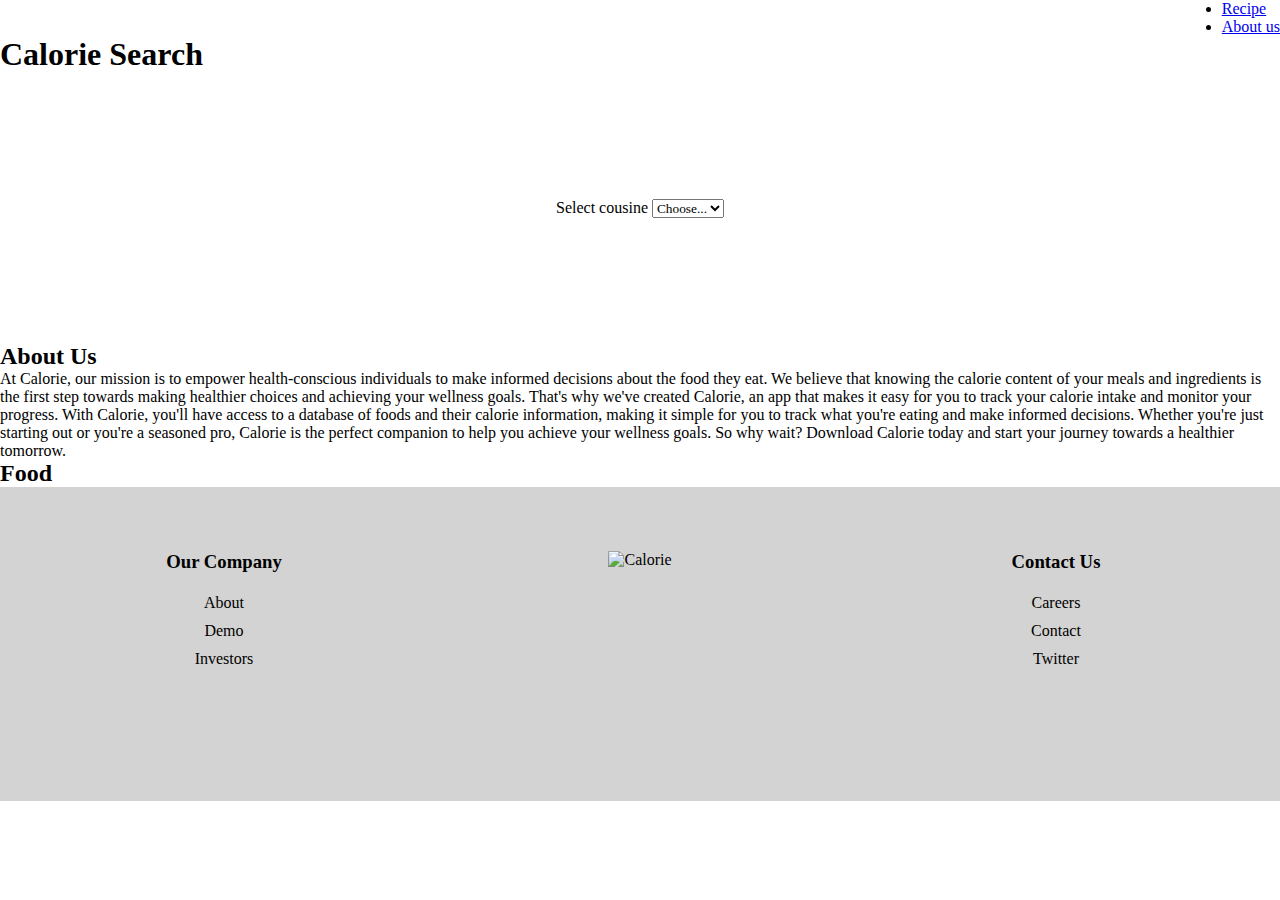
==== index.html @ 46b1c8e7 "added footer section" ====
<!DOCTYPE html>
<html lang="en">

<head>
  <meta charset="UTF-8" />
  <meta http-equiv="X-UA-Compatible" content="IE=edge" />
  <meta name="viewport" content="width=device-width, initial-scale=1.0" />
  <title>Calorie App</title>
  <link rel="stylesheet" href="https://cdn.jsdelivr.net/npm/bootstrap@4.6.2/dist/css/bootstrap.min.css"
    integrity="sha384-xOolHFLEh07PJGoPkLv1IbcEPTNtaed2xpHsD9ESMhqIYd0nLMwNLD69Npy4HI+N" crossorigin="anonymous" />
  <link rel="stylesheet" href="./assets/style.css" />
</head>

<body>
  <nav>
    <img src="./img/logo calorie2.png" alt="" />
    <ul class="nav justify-content-end">
      <li class="nav-item">
        <a class="nav-link" href="#">Recipe</a>
      </li>
      <li class="nav-item">
        <a class="nav-link" href="#">About us</a>
      </li>
    </ul>
  </nav>
  <section>
    <h1 class="d-none">Calorie Search</h1>
    <div class="jumbotron jumbotron-fluid">
      <div class="container">
        <div class="input-group mb-3">
          <label class="input-group-text" for="inputGroupSelect01">Select cousine</label>
          <select class="form-select" id="select-cousine">
            <option selected>Choose...</option>
          </select>
        </div>
      </div>
    </div>
  </section>
  <div class="row min-vh-30">
    <div class="col-12 col-sm-12 col-md-6 col-lg-4 col-xl-4">
      <div>
      </div>
    </div>
  </div>
  <main>
    <!-- About Us Section -->
    <section id="about-section">
      <div class="container">
        <div class="row">
          <div class="col-md-8 mx-auto text center">
            <h2>About Us</h2>
            <p>
              At Calorie, our mission is to empower health-conscious individuals to make informed decisions about the
              food they eat. We believe that knowing the calorie content of your meals and ingredients is the first step
              towards making healthier choices and achieving your wellness goals. That's why we've created Calorie,
              an
              app that makes it easy for you to track your calorie intake and monitor your progress.
              With Calorie, you'll have access to a database of foods and their calorie information, making it simple
              for you to track what you're eating and make informed decisions.
              Whether you're just starting out or you're a seasoned pro, Calorie is the perfect companion to help you
              achieve your wellness goals. So why wait? Download Calorie today and start your journey towards a
              healthier tomorrow.
            </p>
          </div>
        </div>
      </div>
    </section>
    <!-- About Us Section Ends -->

    <h2>Food</h2>
    <!-- here will be the country food name -->

    <!-- here it is the dishes, we will do it danamically -->
    <div class="dishes-display row">
    </div>

    <section class="map">
      <!-- we will add the map here -->
    </section>
  </main>

  <!-- Footer Section -->
  <footer>

    <div class="container">
      <div class="footer-main">
        <div class="footer-column">
          <h3 class="footer-heading">Our Company</h3>
          <a href="#" class="footer-link">About</a>
          <a href="#" class="footer-link">Demo</a>
          <a href="#" class="footer-link">Investors</a>
        </div>

        <div class="footer-column">
          <img src="./img/logo calorie2.png" alt="Calorie" class="logo-two" />
        </div>

        <div class="footer-column">
          <h3 class="footer-heading">Contact Us</h3>
          <a href="#" class="footer-link">Careers</a>
          <a href="#" class="footer-link">Contact</a>
          <a href="#" class="footer-link">Twitter</a>
        </div>
      </div>
    </div>

  </footer>

  <!-- Moment.js -->
  <script src="https://cdnjs.cloudflare.com/ajax/libs/moment.js/2.29.4/moment.min.js"></script>
  <!-- Bootstrap JavaScript -->
  <script src="https://cdn.jsdelivr.net/npm/jquery@3.5.1/dist/jquery.slim.min.js"
    integrity="sha384-DfXdz2htPH0lsSSs5nCTpuj/zy4C+OGpamoFVy38MVBnE+IbbVYUew+OrCXaRkfj"
    crossorigin="anonymous"></script>
  <script src="https://cdn.jsdelivr.net/npm/bootstrap@4.6.2/dist/js/bootstrap.bundle.min.js"
    integrity="sha384-Fy6S3B9q64WdZWQUiU+q4/2Lc9npb8tCaSX9FK7E8HnRr0Jz8D6OP9dO5Vg3Q9ct"
    crossorigin="anonymous"></script>
  <!-- jQuery -->
  <script src="https://cdnjs.cloudflare.com/ajax/libs/jquery/3.2.1/jquery.min.js"></script>
  <!-- My javaScript file -->
  <script src="./assets/api.js"></script>
  <script src="./assets/script.js"></script>
</body>

</html>
---- assets/style.css ----
* {
  box-sizing: border-box;
  padding: 0;
  margin: 0;
  font-family: "Times New Roman", Times, serif;
}

.jumbotron {
  background-image: url("../img/banner.jpg");
  background-size: cover;
  background-repeat: no-repeat;
  height: 30vh;
  display: flex;
  align-items: center;
  justify-content: center;
}

nav {
  display: flex;
  justify-content: space-between;
}

.section-heading{
  text-align: left;
}

  /* Footer Section*/

footer {
  /* background-color: rgb(39, 140, 197, 0, 3);
  height: 100%; */
  background-color: lightgray;
  width: 100%;
  text-align: center;
  padding: 4rem 1rem;
}

footer a{
  color:black;
  text-decoration: none;
  transition: color 0.1s;
}

footer a:hover {
  color:blue;
}

.container {
  max-width: 1200px
  margin 0 auto;
}

.footer-main{
  display: flex;
  margin-bottom: 4rem;
}

/*added so they all extend to the same size*/
.footer-column{
  flex-basis: 200px;
  flex-grow: 1;
  text-align: center;
}

.footer-heading{
  margin-bottom: 1rem;
}

.footer-link{
  display: block;
  width: max-content;
  padding: 5px 10px;
  margin: 0 auto;
}
@media only screen and (max-width: 760px){ 

}
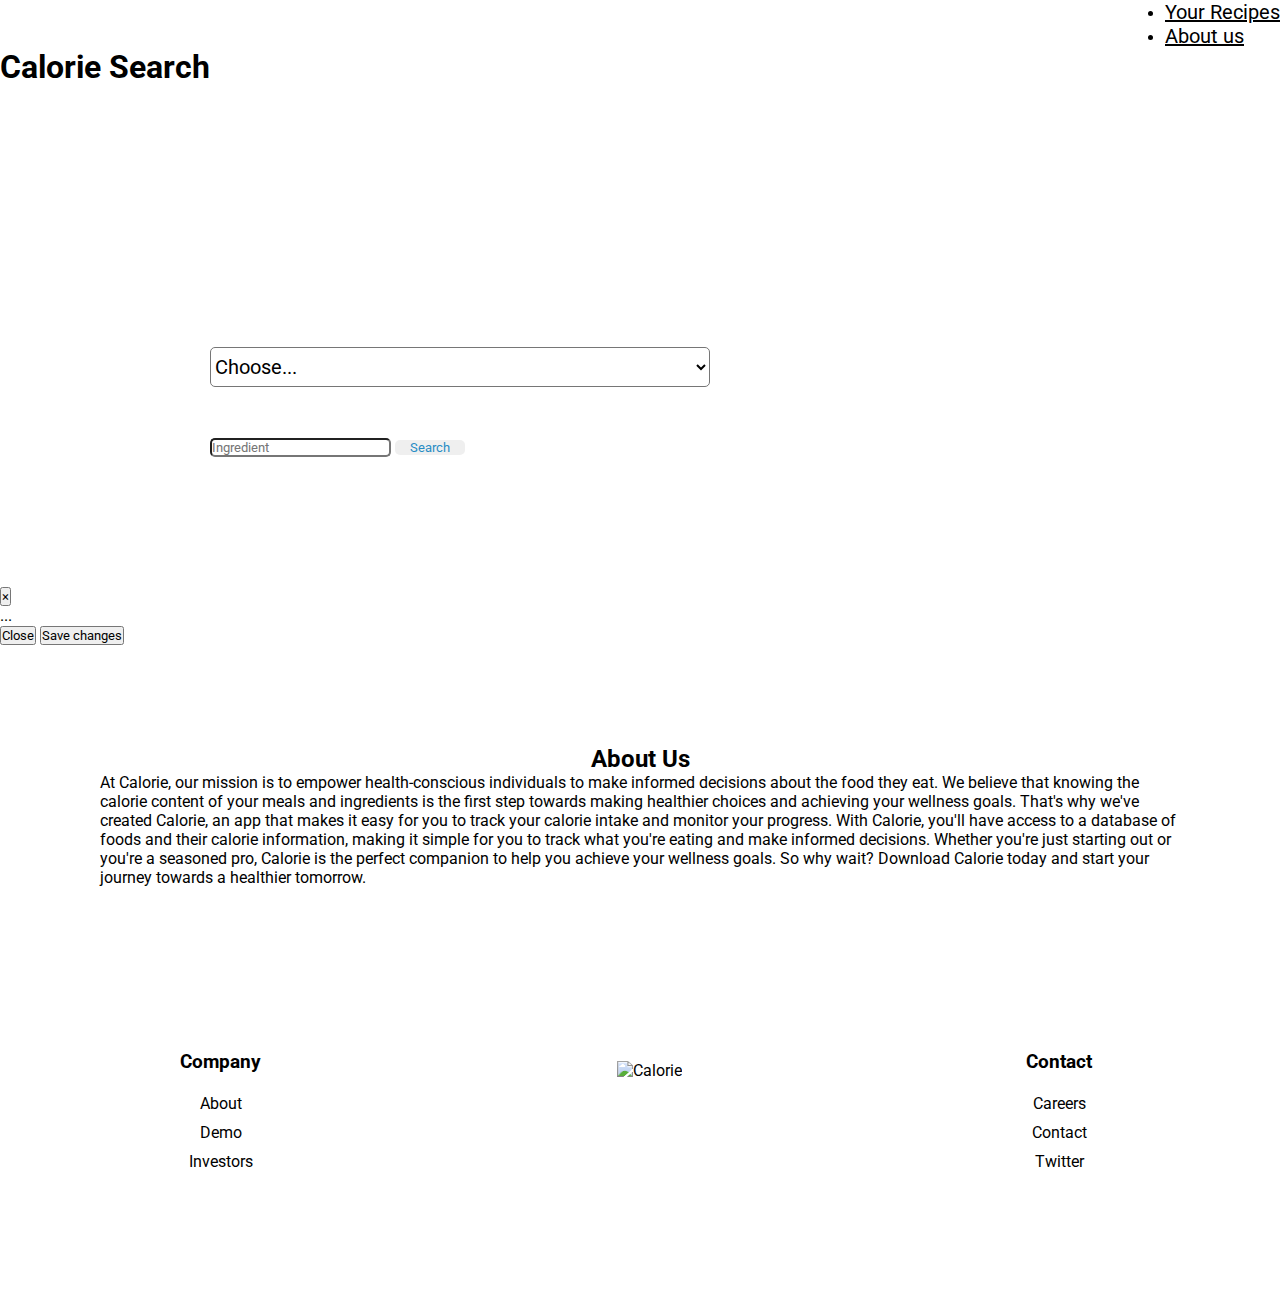
==== commit d43d0a3d: "update" ====
--- a/index.html
+++ b/index.html
@@ -6,6 +6,9 @@
   <meta http-equiv="X-UA-Compatible" content="IE=edge" />
   <meta name="viewport" content="width=device-width, initial-scale=1.0" />
   <title>Calorie App</title>
+  <link rel="preconnect" href="https://fonts.googleapis.com">
+  <link rel="preconnect" href="https://fonts.gstatic.com" crossorigin>
+  <link href="https://fonts.googleapis.com/css2?family=Roboto:wght@100;400&display=swap" rel="stylesheet">
   <link rel="stylesheet" href="https://cdn.jsdelivr.net/npm/bootstrap@4.6.2/dist/css/bootstrap.min.css"
     integrity="sha384-xOolHFLEh07PJGoPkLv1IbcEPTNtaed2xpHsD9ESMhqIYd0nLMwNLD69Npy4HI+N" crossorigin="anonymous" />
   <link rel="stylesheet" href="./assets/style.css" />
@@ -13,97 +16,136 @@
 
 <body>
   <nav>
-    <img src="./img/logo calorie2.png" alt="" />
+    <img class="logo" src="./img/logo calorie2.png" alt="" class="logo-nav" />
     <ul class="nav justify-content-end">
       <li class="nav-item">
-        <a class="nav-link" href="#">Recipe</a>
+        <a class="nav-link" href="#">Your Recipes</a>
       </li>
       <li class="nav-item">
-        <a class="nav-link" href="#">About us</a>
+        <a class="nav-link" href="#about-section">About us</a>
       </li>
     </ul>
   </nav>
+
   <section>
     <h1 class="d-none">Calorie Search</h1>
     <div class="jumbotron jumbotron-fluid">
       <div class="container">
-        <div class="input-group mb-3">
-          <label class="input-group-text" for="inputGroupSelect01">Select cousine</label>
-          <select class="form-select" id="select-cousine">
-            <option selected>Choose...</option>
-          </select>
+        <h2 class="discover">
+          Discover your path to nutritious, delicious food.
+        </h2>
+        <div class="card-class-jumb container">
+          <div class="row mx-auto">
+            <div
+              class="card-one d-flex align-items-center card bg-transparent border-0 col-12 col-sm-12 col-md-12 col-lg-6 col-xl-6">
+              <div class="input-group justify-content-center">
+                <label class="input-group-text" for="inputGroupSelect01">Select Cuisine</label>
+                <select class="form-select" id="select-cuisine">
+                  <option selected>Choose...</option>
+                </select>
+              </div>
+            </div>
+            <div
+              class="card-2 d-flex align-items-center card bg-transparent border-0 col-12 col-sm-12 col-md-12 col-lg-6 col-xl-6">
+              <h2 class="choose-ingredientes">Check the Ingredients</h2>
+              <div class="input-group">
+                <input id="search-input" type="text" class="form-control" placeholder="Ingredient" aria-label="Username"
+                  aria-describedby="basic-addon1" />
+                <button type="submit" id="search-btn">Search</button>
+              </div>
+            </div>
+          </div>
         </div>
       </div>
     </div>
   </section>
   <div class="row min-vh-30">
-    <div class="col-12 col-sm-12 col-md-6 col-lg-4 col-xl-4">
-      <div>
-      </div>
-    </div>
+    <div class="col-12 col-sm-12 col-md-6 col-lg-4 col-xl-4"></div>
   </div>
   <main>
-    <!-- About Us Section -->
-    <section id="about-section">
-      <div class="container">
-        <div class="row">
-          <div class="col-md-8 mx-auto text center">
-            <h2>About Us</h2>
-            <p>
-              At Calorie, our mission is to empower health-conscious individuals to make informed decisions about the
-              food they eat. We believe that knowing the calorie content of your meals and ingredients is the first step
-              towards making healthier choices and achieving your wellness goals. That's why we've created Calorie,
-              an
-              app that makes it easy for you to track your calorie intake and monitor your progress.
-              With Calorie, you'll have access to a database of foods and their calorie information, making it simple
-              for you to track what you're eating and make informed decisions.
-              Whether you're just starting out or you're a seasoned pro, Calorie is the perfect companion to help you
-              achieve your wellness goals. So why wait? Download Calorie today and start your journey towards a
-              healthier tomorrow.
-            </p>
+    <section>
+      <!-- <h2>Recipe:</h2> -->
+
+      <!-- here it is the dishes, we will do it dynamically -->
+      <div class="dishes-display row"></div>
+      <!-- Vertically centered scrollable modal -->
+      <div class="modal fade" id="exampleModalCenter" tabindex="-1" role="dialog"
+        aria-labelledby="exampleModalCenterTitle" aria-hidden="true">
+        <div class="modal-dialog modal-dialog-centered" role="document">
+          <div class="modal-content">
+            <div class="modal-header">
+              <h5 class="modal-title" id="exampleModalLongTitle"></h5>
+              <button type="button" class="close" data-dismiss="modal" aria-label="Close">
+                <span aria-hidden="true">&times;</span>
+              </button>
+            </div>
+            <div class="modal-body">...</div>
+            <div class="modal-footer">
+              <button type="button" class="btn btn-secondary" data-dismiss="modal">
+                Close
+              </button>
+              <button type="button" class="btn btn-primary">
+                Save changes
+              </button>
+            </div>
           </div>
         </div>
       </div>
-    </section>
-    <!-- About Us Section Ends -->
 
-    <h2>Food</h2>
-    <!-- here will be the country food name -->
-
-    <!-- here it is the dishes, we will do it danamically -->
-    <div class="dishes-display row">
-    </div>
-
-    <section class="map">
-      <!-- we will add the map here -->
+      <!-- About Us Section -->
+      <section id="about-section">
+        <div class="container">
+          <div class="row">
+            <div class="col-md-12 mx-auto text center">
+              <div class="about-us">
+                <h2>About Us</h2>
+                <p>
+                  At Calorie, our mission is to empower health-conscious
+                  individuals to make informed decisions about the food they
+                  eat. We believe that knowing the calorie content of your meals
+                  and ingredients is the first step towards making healthier
+                  choices and achieving your wellness goals. That's why we've
+                  created Calorie, an app that makes it easy for you to track
+                  your calorie intake and monitor your progress. With Calorie,
+                  you'll have access to a database of foods and their calorie
+                  information, making it simple for you to track what you're
+                  eating and make informed decisions. Whether you're just
+                  starting out or you're a seasoned pro, Calorie is the perfect
+                  companion to help you achieve your wellness goals. So why
+                  wait? Download Calorie today and start your journey towards a
+                  healthier tomorrow.
+                </p>
+              </div>
+            </div>
+          </div>
+        </div>
+      </section>
+      <!-- About Us Section Ends -->
     </section>
   </main>
 
-  <!-- Footer Section -->
   <footer>
-
     <div class="container">
       <div class="footer-main">
         <div class="footer-column">
-          <h3 class="footer-heading">Our Company</h3>
+          <h3 class="footer-heading">Company</h3>
           <a href="#" class="footer-link">About</a>
           <a href="#" class="footer-link">Demo</a>
           <a href="#" class="footer-link">Investors</a>
         </div>
 
-        <div class="footer-column">
+        <div class="footer-column logo">
           <img src="./img/logo calorie2.png" alt="Calorie" class="logo-two" />
         </div>
 
         <div class="footer-column">
-          <h3 class="footer-heading">Contact Us</h3>
+          <h3 class="footer-heading">Contact</h3>
           <a href="#" class="footer-link">Careers</a>
           <a href="#" class="footer-link">Contact</a>
           <a href="#" class="footer-link">Twitter</a>
         </div>
       </div>
     </div>
-
   </footer>
 
   <!-- Moment.js -->
@@ -118,6 +160,7 @@
   <!-- jQuery -->
   <script src="https://cdnjs.cloudflare.com/ajax/libs/jquery/3.2.1/jquery.min.js"></script>
   <!-- My javaScript file -->
+  <!--<script src="./assets/mock.js"></script>-->
   <script src="./assets/api.js"></script>
   <script src="./assets/script.js"></script>
 </body>
--- a/assets/style.css
+++ b/assets/style.css
@@ -1,77 +1,190 @@
+/*style body*/
+
 * {
   box-sizing: border-box;
   padding: 0;
   margin: 0;
-  font-family: "Times New Roman", Times, serif;
+  font-family: 'Roboto', sans-serif;;
 }
+/*added style in navigation bar*/
+.logo-nav {
+  width: 100px;
+  height: 30px;
+  margin-left: 20px;
+  margin-top: 10px;
+}
+
+/*change color of the text in navigation bar*/
+.nav-link {
+  color: black;
+  font-size: 20px;
+}
+/*added flex right to the navigation bar*/
+nav {
+  display: flex;
+  justify-content: space-between;
+}
+
+/*style jumbotron*/
 
 .jumbotron {
   background-image: url("../img/banner.jpg");
   background-size: cover;
   background-repeat: no-repeat;
-  height: 30vh;
+  height: 500px;
   display: flex;
   align-items: center;
   justify-content: center;
 }
 
-nav {
-  display: flex;
-  justify-content: space-between;
+/*style text h2 in jumbotron*/
+.discover {
+  color: white;
+  text-align: center;
+  font-weight: bold;
+  font-size: 40px;
+  padding-bottom: 50px;
 }
 
-.section-heading{
-  text-align: left;
+.input-group-text {
+  background-color: transparent;
+  border: none;
+  color: white;
+  font-size: 30px;
+  font-weight: bold;
 }
 
-  /* Footer Section*/
+#select-cuisine {
+  width: 500px;
+  height: 40px;
+  background-color: rgb(255, 255, 255, 0.8);
+  border-radius: 5px;
+  font-size: 20px;
+}
+
+.choose-ingredientes {
+  color: white;
+  text-align: center;
+  font-weight: bold;
+  font-size: 30px;
+  padding-bottom: 15px;
+}
+
+.input-group {
+  width: 400px;
+  /* height: 40px; */
+}
+
+/*give margin left to the cards so that they will be center*/
+
+#search-input {
+  background-color: rgb(255, 255, 255, 0.8);
+  border-radius: 5px;
+}
+#search-btn {
+  color: rgb(39, 140, 197);
+  width: 70px;
+  border-radius: 5px;
+  border: rgb(39, 140, 197);
+}
+.dishes-display {
+  padding-left: 100px;
+}
+
+/*image on ingredients cards to fit*/
+#img-size {
+  width: 150px;
+  height: 200px;
+  object-fit: contain;
+}
+
+h2 {
+  text-align: center;
+}
+
+.about-us{
+  padding: 100px;
+}
+
+/*footer {
+  /* background-color: rgb(39, 140, 197, 0, 3);
+  height: 100%; */
+/*width: 100%;
+/*} */
+
+/* Footer Section*/
 
 footer {
   /* background-color: rgb(39, 140, 197, 0, 3);
   height: 100%; */
-  background-color: lightgray;
+  background-color: white;
   width: 100%;
   text-align: center;
   padding: 4rem 1rem;
 }
 
-footer a{
-  color:black;
+footer a {
+  color: black;
   text-decoration: none;
   transition: color 0.1s;
 }
 
 footer a:hover {
-  color:blue;
+  color: blue;
 }
 
 .container {
-  max-width: 1200px
-  margin 0 auto;
+  max-width: 1200px margin 0 auto;
 }
 
-.footer-main{
+.footer-main {
   display: flex;
   margin-bottom: 4rem;
 }
 
 /*added so they all extend to the same size*/
-.footer-column{
+.footer-column {
   flex-basis: 200px;
   flex-grow: 1;
   text-align: center;
 }
 
-.footer-heading{
+.logo {
+  padding: 10px;
+  margin-left: 20px;
+}
+
+.footer-heading {
   margin-bottom: 1rem;
 }
 
-.footer-link{
+.footer-link {
   display: block;
   width: max-content;
   padding: 5px 10px;
   margin: 0 auto;
 }
-@media only screen and (max-width: 760px){ 
+@media screen and (max-width: 760px) {
+  
+}
 
-}+/* Modal */
+#myModal {
+  background-color: #fff;
+  border: 1px solid #999;
+  border-radius: 10px;
+  box-shadow: 0 0 20px #333;
+  height: 500px;
+  padding: 20px;
+  width: 600px;
+  position: absolute;
+  top: 50%;
+  transform: translateY(-50%);
+  left: 50%;
+  transform: translateX(-50%);
+  z-index: 999;
+}
+
+.close {
+  z-index: 20;
+}
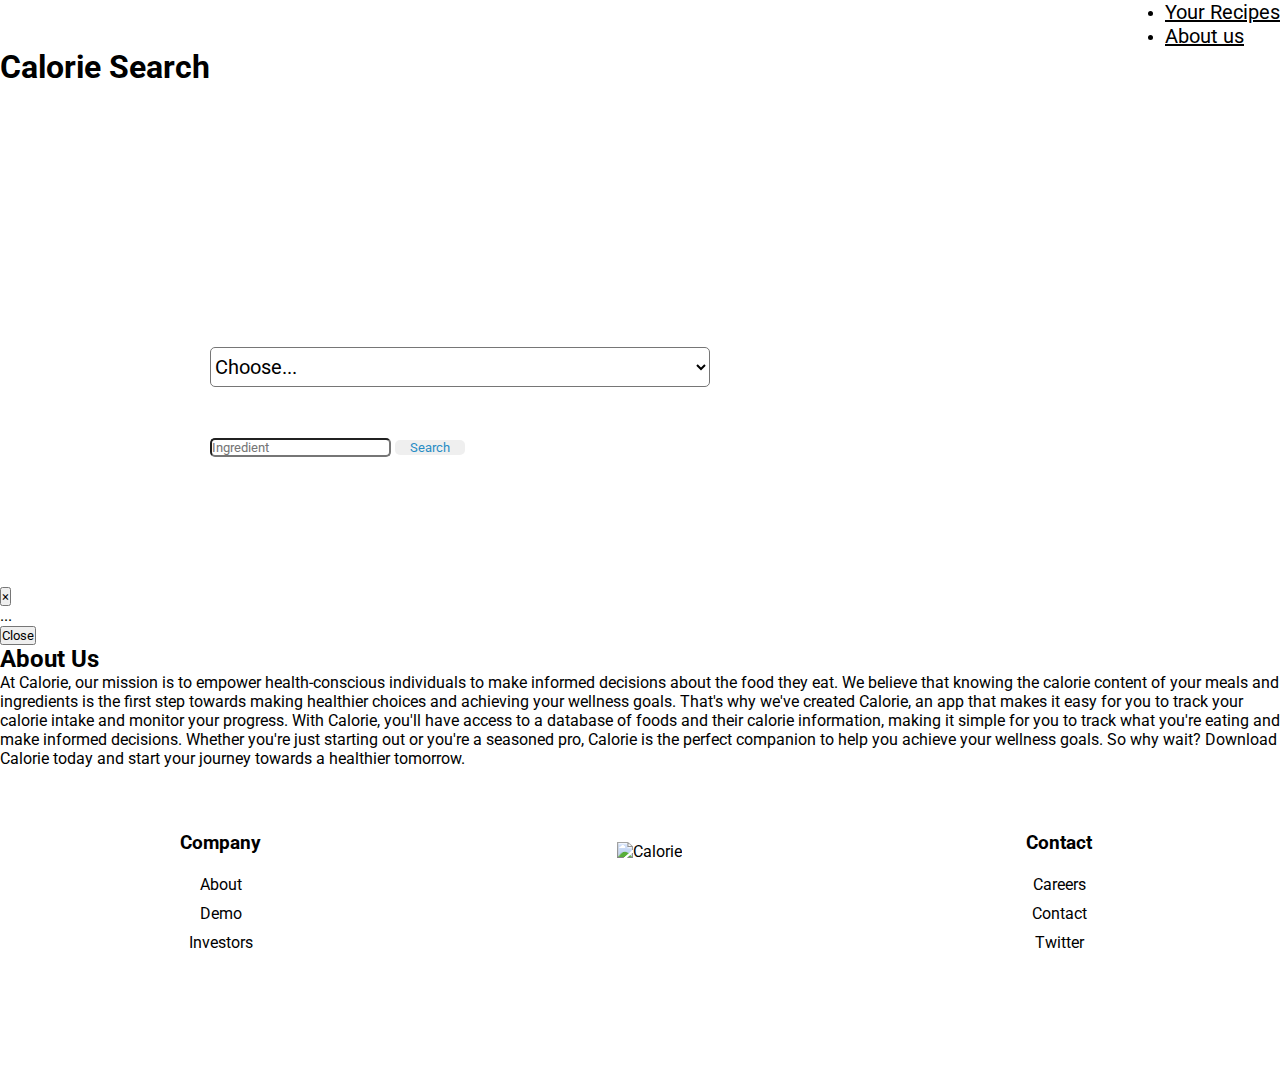
==== commit 95686225: "update" ====
--- a/index.html
+++ b/index.html
@@ -66,27 +66,43 @@
     <section>
       <!-- <h2>Recipe:</h2> -->
 
-      <!-- here it is the dishes, we will do it dynamically -->
-      <div class="dishes-display row"></div>
-      <!-- Vertically centered scrollable modal -->
-      <div class="modal fade" id="exampleModalCenter" tabindex="-1" role="dialog"
-        aria-labelledby="exampleModalCenterTitle" aria-hidden="true">
-        <div class="modal-dialog modal-dialog-centered" role="document">
-          <div class="modal-content">
-            <div class="modal-header">
-              <h5 class="modal-title" id="exampleModalLongTitle"></h5>
-              <button type="button" class="close" data-dismiss="modal" aria-label="Close">
-                <span aria-hidden="true">&times;</span>
-              </button>
-            </div>
-            <div class="modal-body">...</div>
-            <div class="modal-footer">
-              <button type="button" class="btn btn-secondary" data-dismiss="modal">
-                Close
-              </button>
-              <button type="button" class="btn btn-primary">
-                Save changes
-              </button>
+        <!-- here it is the dishes, we will do it dynamically -->
+        <div class="dishes-display row"></div>
+        <!-- Vertically centered scrollable modal -->
+        <div
+          class="modal fade"
+          id="exampleModalCenter"
+          tabindex="-1"
+          role="dialog"
+          aria-labelledby="exampleModalCenterTitle"
+          aria-hidden="true"
+        >
+          <div class="modal-dialog modal-dialog-centered" role="document">
+            <div class="modal-content">
+              <div class="modal-header">
+                <h5 class="modal-title" id="exampleModalLongTitle"></h5>
+                <button
+                  type="button"
+                  class="close"
+                  data-dismiss="modal"
+                  aria-label="Close"
+                >
+                  <span aria-hidden="true">&times;</span>
+                </button>
+              </div>
+              <div class="modal-body">...</div>
+              <div class="modal-footer">
+                <button
+                  type="button"
+                  class="btn btn-secondary"
+                  data-dismiss="modal"
+                >
+                  Close
+                </button>
+                <!-- <button type="button" class="btn btn-primary">
+                  Save changes
+                </button> -->
+              </div>
             </div>
           </div>
         </div>
@@ -148,21 +164,24 @@
     </div>
   </footer>
 
-  <!-- Moment.js -->
-  <script src="https://cdnjs.cloudflare.com/ajax/libs/moment.js/2.29.4/moment.min.js"></script>
-  <!-- Bootstrap JavaScript -->
-  <script src="https://cdn.jsdelivr.net/npm/jquery@3.5.1/dist/jquery.slim.min.js"
-    integrity="sha384-DfXdz2htPH0lsSSs5nCTpuj/zy4C+OGpamoFVy38MVBnE+IbbVYUew+OrCXaRkfj"
-    crossorigin="anonymous"></script>
-  <script src="https://cdn.jsdelivr.net/npm/bootstrap@4.6.2/dist/js/bootstrap.bundle.min.js"
-    integrity="sha384-Fy6S3B9q64WdZWQUiU+q4/2Lc9npb8tCaSX9FK7E8HnRr0Jz8D6OP9dO5Vg3Q9ct"
-    crossorigin="anonymous"></script>
-  <!-- jQuery -->
-  <script src="https://cdnjs.cloudflare.com/ajax/libs/jquery/3.2.1/jquery.min.js"></script>
-  <!-- My javaScript file -->
-  <!--<script src="./assets/mock.js"></script>-->
-  <script src="./assets/api.js"></script>
-  <script src="./assets/script.js"></script>
-</body>
+    <!-- Moment.js -->
+    <script src="https://cdnjs.cloudflare.com/ajax/libs/moment.js/2.29.4/moment.min.js"></script>
+    <!-- Bootstrap JavaScript -->
+    <script
+      src="https://cdn.jsdelivr.net/npm/jquery@3.5.1/dist/jquery.slim.min.js"
+      integrity="sha384-DfXdz2htPH0lsSSs5nCTpuj/zy4C+OGpamoFVy38MVBnE+IbbVYUew+OrCXaRkfj"
+      crossorigin="anonymous"
+    ></script>
+    <script
+      src="https://cdn.jsdelivr.net/npm/bootstrap@4.6.2/dist/js/bootstrap.bundle.min.js"
+      integrity="sha384-Fy6S3B9q64WdZWQUiU+q4/2Lc9npb8tCaSX9FK7E8HnRr0Jz8D6OP9dO5Vg3Q9ct"
+      crossorigin="anonymous"
+    ></script>
+    <!-- jQuery -->
+    <script src="https://cdnjs.cloudflare.com/ajax/libs/jquery/3.2.1/jquery.min.js"></script>
+    <!-- My javaScript file -->
 
-</html>+    <script src="./assets/api.js"></script>
+    <script src="./assets/script.js"></script>
+  </body>
+</html>
--- a/assets/style.css
+++ b/assets/style.css
@@ -98,20 +98,6 @@
   object-fit: contain;
 }
 
-h2 {
-  text-align: center;
-}
-
-.about-us{
-  padding: 100px;
-}
-
-/*footer {
-  /* background-color: rgb(39, 140, 197, 0, 3);
-  height: 100%; */
-/*width: 100%;
-/*} */
-
 /* Footer Section*/
 
 footer {
@@ -167,24 +153,3 @@
 @media screen and (max-width: 760px) {
   
 }
-
-/* Modal */
-#myModal {
-  background-color: #fff;
-  border: 1px solid #999;
-  border-radius: 10px;
-  box-shadow: 0 0 20px #333;
-  height: 500px;
-  padding: 20px;
-  width: 600px;
-  position: absolute;
-  top: 50%;
-  transform: translateY(-50%);
-  left: 50%;
-  transform: translateX(-50%);
-  z-index: 999;
-}
-
-.close {
-  z-index: 20;
-}
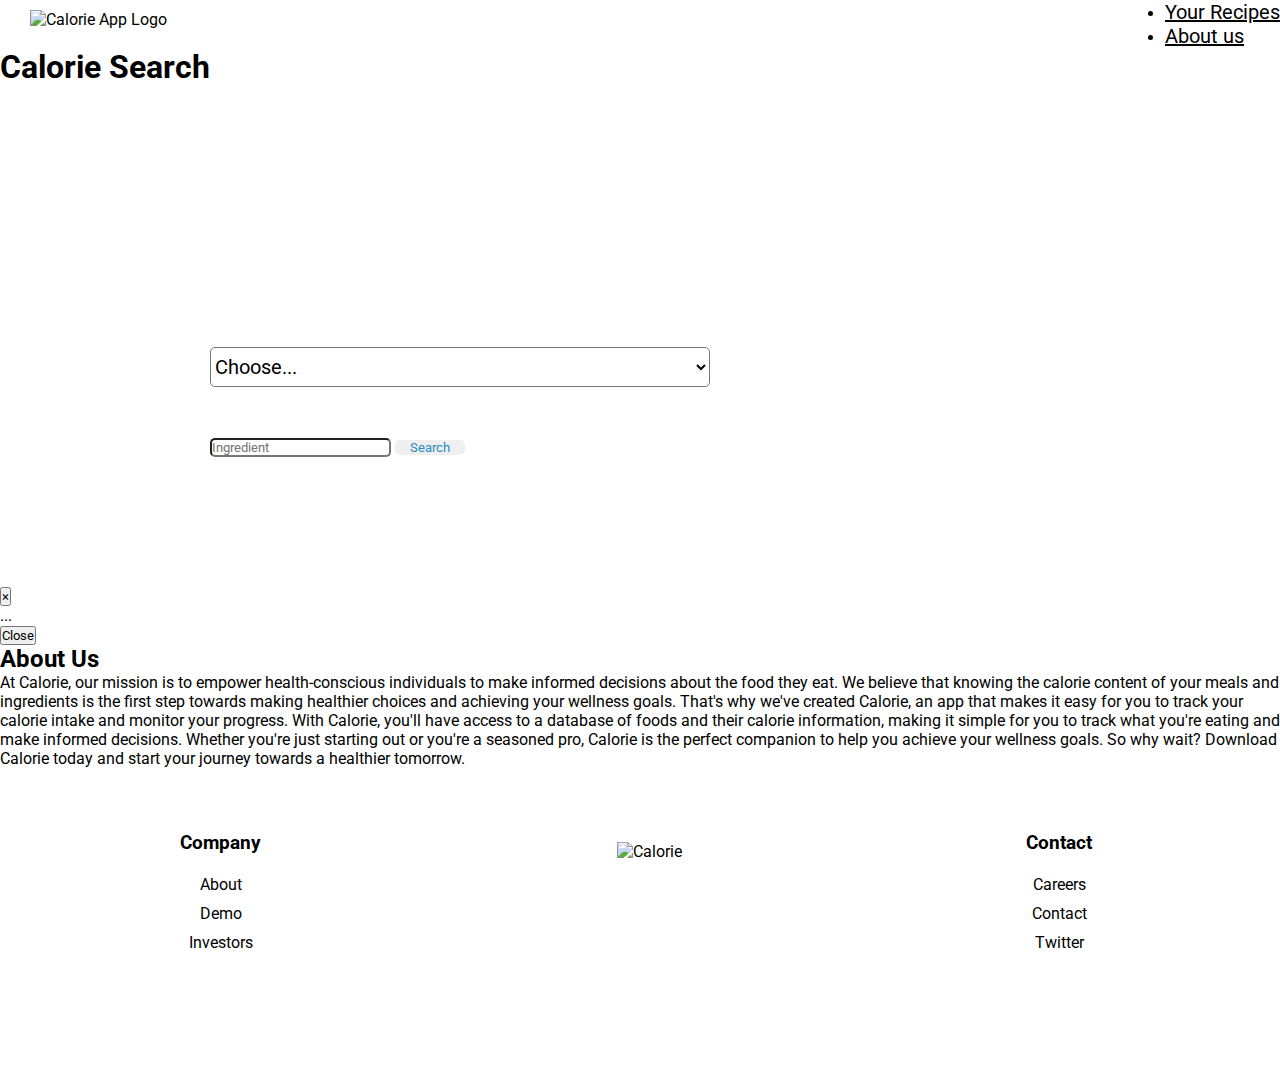
==== commit 19271cc7: "testing responsiveness v1" ====
--- a/index.html
+++ b/index.html
@@ -16,7 +16,8 @@
 
 <body>
   <nav>
-    <img class="logo" src="./img/logo calorie2.png" alt="" class="logo-nav" />
+    <!--<div class="navbar">-->
+    <img class="logo" src="./img/logo calorie2.png" alt="Calorie App Logo" class="logo-nav" />
     <ul class="nav justify-content-end">
       <li class="nav-item">
         <a class="nav-link" href="#">Your Recipes</a>
@@ -25,6 +26,8 @@
         <a class="nav-link" href="#about-section">About us</a>
       </li>
     </ul>
+    <!--</div>-->
+
   </nav>
 
   <section>
@@ -66,46 +69,31 @@
     <section>
       <!-- <h2>Recipe:</h2> -->
 
-        <!-- here it is the dishes, we will do it dynamically -->
-        <div class="dishes-display row"></div>
-        <!-- Vertically centered scrollable modal -->
-        <div
-          class="modal fade"
-          id="exampleModalCenter"
-          tabindex="-1"
-          role="dialog"
-          aria-labelledby="exampleModalCenterTitle"
-          aria-hidden="true"
-        >
-          <div class="modal-dialog modal-dialog-centered" role="document">
-            <div class="modal-content">
-              <div class="modal-header">
-                <h5 class="modal-title" id="exampleModalLongTitle"></h5>
-                <button
-                  type="button"
-                  class="close"
-                  data-dismiss="modal"
-                  aria-label="Close"
-                >
-                  <span aria-hidden="true">&times;</span>
-                </button>
-              </div>
-              <div class="modal-body">...</div>
-              <div class="modal-footer">
-                <button
-                  type="button"
-                  class="btn btn-secondary"
-                  data-dismiss="modal"
-                >
-                  Close
-                </button>
-                <!-- <button type="button" class="btn btn-primary">
+      <!-- here it is the dishes, we will do it dynamically -->
+      <div class="dishes-display row"></div>
+      <!-- Vertically centered scrollable modal -->
+      <div class="modal fade" id="exampleModalCenter" tabindex="-1" role="dialog"
+        aria-labelledby="exampleModalCenterTitle" aria-hidden="true">
+        <div class="modal-dialog modal-dialog-centered" role="document">
+          <div class="modal-content">
+            <div class="modal-header">
+              <h5 class="modal-title" id="exampleModalLongTitle"></h5>
+              <button type="button" class="close" data-dismiss="modal" aria-label="Close">
+                <span aria-hidden="true">&times;</span>
+              </button>
+            </div>
+            <div class="modal-body">...</div>
+            <div class="modal-footer">
+              <button type="button" class="btn btn-secondary" data-dismiss="modal">
+                Close
+              </button>
+              <!-- <button type="button" class="btn btn-primary">
                   Save changes
                 </button> -->
-              </div>
             </div>
           </div>
         </div>
+      </div>
       </div>
 
       <!-- About Us Section -->
@@ -164,24 +152,21 @@
     </div>
   </footer>
 
-    <!-- Moment.js -->
-    <script src="https://cdnjs.cloudflare.com/ajax/libs/moment.js/2.29.4/moment.min.js"></script>
-    <!-- Bootstrap JavaScript -->
-    <script
-      src="https://cdn.jsdelivr.net/npm/jquery@3.5.1/dist/jquery.slim.min.js"
-      integrity="sha384-DfXdz2htPH0lsSSs5nCTpuj/zy4C+OGpamoFVy38MVBnE+IbbVYUew+OrCXaRkfj"
-      crossorigin="anonymous"
-    ></script>
-    <script
-      src="https://cdn.jsdelivr.net/npm/bootstrap@4.6.2/dist/js/bootstrap.bundle.min.js"
-      integrity="sha384-Fy6S3B9q64WdZWQUiU+q4/2Lc9npb8tCaSX9FK7E8HnRr0Jz8D6OP9dO5Vg3Q9ct"
-      crossorigin="anonymous"
-    ></script>
-    <!-- jQuery -->
-    <script src="https://cdnjs.cloudflare.com/ajax/libs/jquery/3.2.1/jquery.min.js"></script>
-    <!-- My javaScript file -->
+  <!-- Moment.js -->
+  <script src="https://cdnjs.cloudflare.com/ajax/libs/moment.js/2.29.4/moment.min.js"></script>
+  <!-- Bootstrap JavaScript -->
+  <script src="https://cdn.jsdelivr.net/npm/jquery@3.5.1/dist/jquery.slim.min.js"
+    integrity="sha384-DfXdz2htPH0lsSSs5nCTpuj/zy4C+OGpamoFVy38MVBnE+IbbVYUew+OrCXaRkfj"
+    crossorigin="anonymous"></script>
+  <script src="https://cdn.jsdelivr.net/npm/bootstrap@4.6.2/dist/js/bootstrap.bundle.min.js"
+    integrity="sha384-Fy6S3B9q64WdZWQUiU+q4/2Lc9npb8tCaSX9FK7E8HnRr0Jz8D6OP9dO5Vg3Q9ct"
+    crossorigin="anonymous"></script>
+  <!-- jQuery -->
+  <script src="https://cdnjs.cloudflare.com/ajax/libs/jquery/3.2.1/jquery.min.js"></script>
+  <!-- My javaScript file -->
 
-    <script src="./assets/api.js"></script>
-    <script src="./assets/script.js"></script>
-  </body>
-</html>
+  <script src="./assets/api.js"></script>
+  <script src="./assets/script.js"></script>
+</body>
+
+</html>--- a/assets/style.css
+++ b/assets/style.css
@@ -150,6 +150,47 @@
   padding: 5px 10px;
   margin: 0 auto;
 }
-@media screen and (max-width: 760px) {
-  
+
+@media only screen and (max-width: 768px) {
+
+.logo-nav {
+  width: 100px;
+  height: 30px;
+  margin-left: 20px;
+  margin-top: 10px;
 }
+
+.discover {
+  color: white;
+  text-align: center;
+  font-weight: bold;
+  font-size: 20px;
+  padding-bottom: 25px;
+}
+
+#select-cuisine {
+  width: 250px;
+  height: 20px;
+  background-color: rgb(255, 255, 255, 0.8);
+  border-radius: 5px;
+  font-size: 10px;
+}
+
+.choose-ingredientes {
+  color: white;
+  text-align: center;
+  font-weight: bold;
+  font-size: 15px;
+  padding-bottom: 15px;
+  width: 250px;
+  height: 20px;
+}
+
+#search-btn {
+  color: rgb(39, 140, 197);
+  width: 70px;
+  border-radius: 5px;
+  border: rgb(39, 140, 197);
+}
+
+}
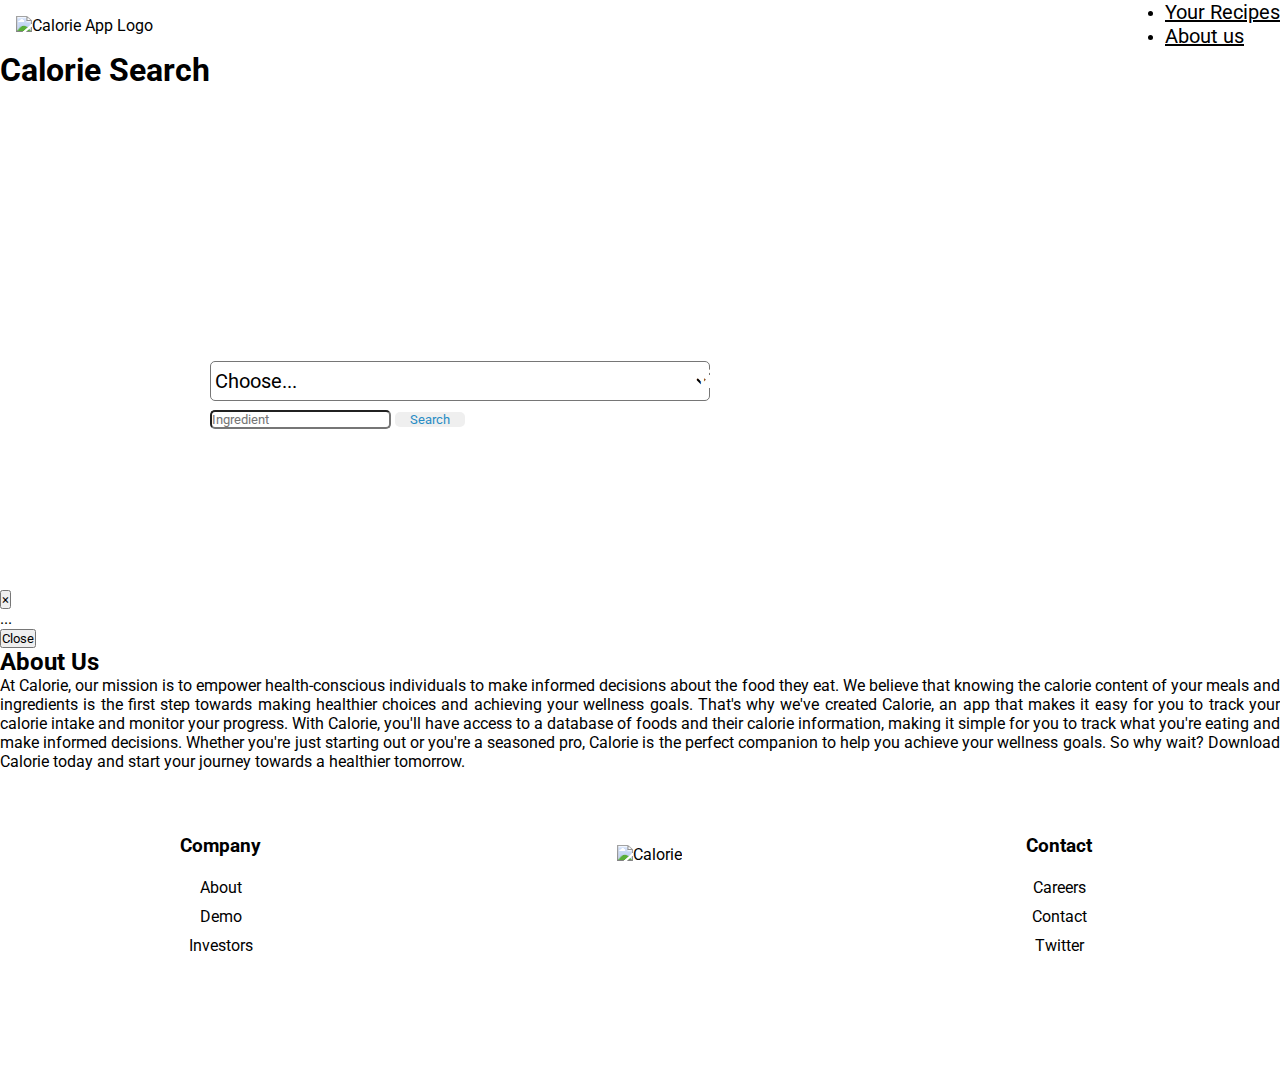
==== commit d9034764: "merge index html" ====
--- a/index.html
+++ b/index.html
@@ -17,16 +17,18 @@
 <body>
   <nav>
     <!--<div class="navbar">-->
-    <img class="logo" src="./img/logo calorie2.png" alt="Calorie App Logo" class="logo-nav" />
-    <ul class="nav justify-content-end">
-      <li class="nav-item">
-        <a class="nav-link" href="#">Your Recipes</a>
-      </li>
-      <li class="nav-item">
-        <a class="nav-link" href="#about-section">About us</a>
-      </li>
-    </ul>
-    <!--</div>-->
+    <div class="flex">
+      <img class="nav-logo" src="./img/logo calorie2.png" alt="Calorie App Logo" class="logo-nav" />
+      <!--</div>-->
+      <ul class="nav">
+        <li class="nav-item">
+          <a class="nav-link" href="#">Your Recipes</a>
+        </li>
+        <li class="nav-item">
+          <a class="nav-link" href="#about-section">About us</a>
+        </li>
+      </ul>
+    </div>
 
   </nav>
 
@@ -138,7 +140,7 @@
           <a href="#" class="footer-link">Investors</a>
         </div>
 
-        <div class="footer-column logo">
+        <div class="footer-column footer-logo">
           <img src="./img/logo calorie2.png" alt="Calorie" class="logo-two" />
         </div>
 
--- a/assets/style.css
+++ b/assets/style.css
@@ -1,10 +1,12 @@
 /*style body*/
+
+
 
 * {
   box-sizing: border-box;
   padding: 0;
   margin: 0;
-  font-family: 'Roboto', sans-serif;;
+  font-family: 'Roboto', sans-serif;
 }
 /*added style in navigation bar*/
 .logo-nav {
@@ -12,6 +14,7 @@
   height: 30px;
   margin-left: 20px;
   margin-top: 10px;
+
 }
 
 /*change color of the text in navigation bar*/
@@ -20,8 +23,18 @@
   font-size: 20px;
 }
 /*added flex right to the navigation bar*/
-nav {
+.nav {
+  align-items: center;
+}
+
+.nav-logo {
+  margin: 1rem;
+}
+
+/*nav menu styling*/
+.flex {
   display: flex;
+  gap: var(--gap, 1rem);
   justify-content: space-between;
 }
 
@@ -62,18 +75,25 @@
   font-size: 20px;
 }
 
+
 .choose-ingredientes {
   color: white;
   text-align: center;
   font-weight: bold;
+  /*font-size: 30px;*/
+  padding-bottom: 15px;
+}
+
+.input-group {
+  width: 500px;
+  height: 40px;
+}
+
+
+.h2 .input-group-text {
   font-size: 30px;
-  padding-bottom: 15px;
-}
-
-.input-group {
-  width: 400px;
-  /* height: 40px; */
-}
+}
+
 
 /*give margin left to the cards so that they will be center*/
 
@@ -87,6 +107,12 @@
   border-radius: 5px;
   border: rgb(39, 140, 197);
 }
+
+#search-btn:hover {
+  box-shadow: 0 5px #666;
+  transform: translateY(4px);
+}
+
 .dishes-display {
   padding-left: 100px;
 }
@@ -119,9 +145,16 @@
   color: blue;
 }
 
+/*About Us Styling*/
 .container {
   max-width: 1200px margin 0 auto;
 }
+
+.about-us{
+  text-align:justify;
+}
+
+/*About Us Styling Ends*/
 
 .footer-main {
   display: flex;
@@ -135,7 +168,7 @@
   text-align: center;
 }
 
-.logo {
+.footer-logo {
   padding: 10px;
   margin-left: 20px;
 }
@@ -160,6 +193,11 @@
   margin-top: 10px;
 }
 
+.nav-link {
+  color: black;
+  font-size: 15px;
+}
+
 .discover {
   color: white;
   text-align: center;
@@ -176,12 +214,19 @@
   font-size: 10px;
 }
 
+.input-group {
+  padding-top: 10px;
+  width: 250px;
+  height: 20px;
+}
+
+/*Check Ingredients text styling*/
 .choose-ingredientes {
   color: white;
   text-align: center;
   font-weight: bold;
-  font-size: 15px;
-  padding-bottom: 15px;
+  font-size: 25px;
+  padding-top: 90px;
   width: 250px;
   height: 20px;
 }
@@ -193,4 +238,16 @@
   border: rgb(39, 140, 197);
 }
 
-}
+#search-btn:hover {
+  box-shadow: 0 5px #666;
+  transform: translateY(4px);
+}
+
+
+.h2 .input-group-text {
+  font-size: 20px;
+}
+
+
+
+}
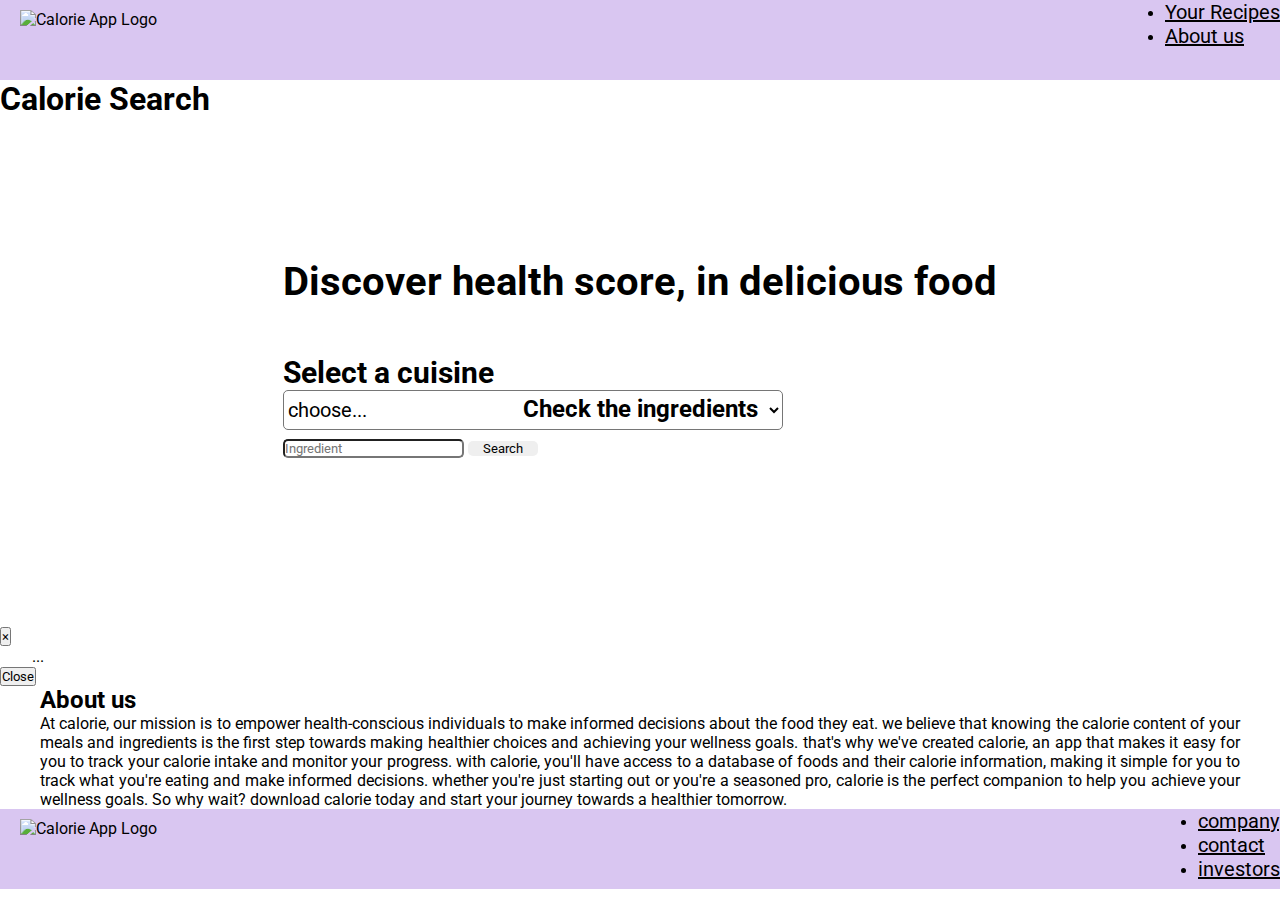
==== commit 1fb14ffa: "added text shadow to :hover" ====
--- a/index.html
+++ b/index.html
@@ -1,174 +1,212 @@
 <!DOCTYPE html>
 <html lang="en">
-
-<head>
-  <meta charset="UTF-8" />
-  <meta http-equiv="X-UA-Compatible" content="IE=edge" />
-  <meta name="viewport" content="width=device-width, initial-scale=1.0" />
-  <title>Calorie App</title>
-  <link rel="preconnect" href="https://fonts.googleapis.com">
-  <link rel="preconnect" href="https://fonts.gstatic.com" crossorigin>
-  <link href="https://fonts.googleapis.com/css2?family=Roboto:wght@100;400&display=swap" rel="stylesheet">
-  <link rel="stylesheet" href="https://cdn.jsdelivr.net/npm/bootstrap@4.6.2/dist/css/bootstrap.min.css"
-    integrity="sha384-xOolHFLEh07PJGoPkLv1IbcEPTNtaed2xpHsD9ESMhqIYd0nLMwNLD69Npy4HI+N" crossorigin="anonymous" />
-  <link rel="stylesheet" href="./assets/style.css" />
-</head>
-
-<body>
-  <nav>
-    <!--<div class="navbar">-->
-    <div class="flex">
-      <img class="nav-logo" src="./img/logo calorie2.png" alt="Calorie App Logo" class="logo-nav" />
-      <!--</div>-->
-      <ul class="nav">
-        <li class="nav-item">
-          <a class="nav-link" href="#">Your Recipes</a>
-        </li>
-        <li class="nav-item">
-          <a class="nav-link" href="#about-section">About us</a>
-        </li>
-      </ul>
-    </div>
-
-  </nav>
-
-  <section>
-    <h1 class="d-none">Calorie Search</h1>
-    <div class="jumbotron jumbotron-fluid">
-      <div class="container">
-        <h2 class="discover">
-          Discover your path to nutritious, delicious food.
-        </h2>
-        <div class="card-class-jumb container">
-          <div class="row mx-auto">
-            <div
-              class="card-one d-flex align-items-center card bg-transparent border-0 col-12 col-sm-12 col-md-12 col-lg-6 col-xl-6">
-              <div class="input-group justify-content-center">
-                <label class="input-group-text" for="inputGroupSelect01">Select Cuisine</label>
-                <select class="form-select" id="select-cuisine">
-                  <option selected>Choose...</option>
-                </select>
-              </div>
-            </div>
-            <div
-              class="card-2 d-flex align-items-center card bg-transparent border-0 col-12 col-sm-12 col-md-12 col-lg-6 col-xl-6">
-              <h2 class="choose-ingredientes">Check the Ingredients</h2>
-              <div class="input-group">
-                <input id="search-input" type="text" class="form-control" placeholder="Ingredient" aria-label="Username"
-                  aria-describedby="basic-addon1" />
-                <button type="submit" id="search-btn">Search</button>
+  <head>
+    <meta charset="UTF-8" />
+    <meta http-equiv="X-UA-Compatible" content="IE=edge" />
+    <meta name="viewport" content="width=device-width, initial-scale=1.0" />
+    <title>Calorie App</title>
+    <link rel="preconnect" href="https://fonts.googleapis.com" />
+    <link rel="preconnect" href="https://fonts.gstatic.com" crossorigin />
+    <link
+      href="https://fonts.googleapis.com/css2?family=Roboto:wght@100;400&display=swap"
+      rel="stylesheet"
+    />
+    <link
+      rel="stylesheet"
+      href="https://cdn.jsdelivr.net/npm/bootstrap@4.6.2/dist/css/bootstrap.min.css"
+      integrity="sha384-xOolHFLEh07PJGoPkLv1IbcEPTNtaed2xpHsD9ESMhqIYd0nLMwNLD69Npy4HI+N"
+      crossorigin="anonymous"
+    />
+    <link
+      rel="stylesheet"
+      href="https://code.jquery.com/ui/1.12.1/themes/base/jquery-ui.css"
+    />
+
+    <link rel="stylesheet" href="./assets/style.css" />
+  </head>
+
+  <body>
+    <nav>
+      <!--<div class="navbar">-->
+      <div class="flex">
+        <img
+          src="./img/calorie app logo.png"
+          alt="Calorie App Logo"
+          class="logo-nav"
+        />
+        <!--</div>-->
+        <ul class="nav">
+          <li class="nav-item">
+            <a class="nav-link" href="#select-cuisine">Your Recipes</a>
+          </li>
+          <li class="nav-item">
+            <a class="nav-link" href="#about-section">About us</a>
+          </li>
+        </ul>
+      </div>
+    </nav>
+
+    <section>
+      <h1 class="d-none">Calorie Search</h1>
+      <div class="jumbotron jumbotron-fluid">
+        <div class="container">
+          <h2 class="discover">Discover health score, in delicious food</h2>
+          <div class="card-class-jumb container">
+            <div class="row mx-auto">
+              <div
+                class="card-one d-flex align-items-center card bg-transparent border-0 col-12 col-sm-12 col-md-12 col-lg-6 col-xl-6"
+              >
+                <div class="input-group justify-content-center">
+                  <label class="input-group-text" for="inputGroupSelect01"
+                    >Select a cuisine</label
+                  >
+                  <select class="form-select" id="select-cuisine">
+                    <option selected>choose...</option>
+                  </select>
+                </div>
+              </div>
+              <div
+                class="card-2 d-flex align-items-center card bg-transparent border-0 col-12 col-sm-12 col-md-12 col-lg-6 col-xl-6"
+              >
+                <h2 class="choose-ingredientes">Check the ingredients</h2>
+                <div class="input-group">
+                  <input
+                    id="search-input"
+                    type="text"
+                    class="form-control"
+                    placeholder="Ingredient"
+                    aria-label="Username"
+                    aria-describedby="basic-addon1"
+                  />
+                  <button type="submit" id="search-btn">Search</button>
+                </div>
               </div>
             </div>
           </div>
         </div>
       </div>
+    </section>
+    <div class="row min-vh-30">
+      <div class="col-12 col-sm-12 col-md-6 col-lg-4 col-xl-4"></div>
     </div>
-  </section>
-  <div class="row min-vh-30">
-    <div class="col-12 col-sm-12 col-md-6 col-lg-4 col-xl-4"></div>
-  </div>
-  <main>
-    <section>
-      <!-- <h2>Recipe:</h2> -->
-
-      <!-- here it is the dishes, we will do it dynamically -->
-      <div class="dishes-display row"></div>
-      <!-- Vertically centered scrollable modal -->
-      <div class="modal fade" id="exampleModalCenter" tabindex="-1" role="dialog"
-        aria-labelledby="exampleModalCenterTitle" aria-hidden="true">
-        <div class="modal-dialog modal-dialog-centered" role="document">
-          <div class="modal-content">
-            <div class="modal-header">
-              <h5 class="modal-title" id="exampleModalLongTitle"></h5>
-              <button type="button" class="close" data-dismiss="modal" aria-label="Close">
-                <span aria-hidden="true">&times;</span>
-              </button>
-            </div>
-            <div class="modal-body">...</div>
-            <div class="modal-footer">
-              <button type="button" class="btn btn-secondary" data-dismiss="modal">
-                Close
-              </button>
-              <!-- <button type="button" class="btn btn-primary">
+    <main>
+      <section>
+        <!-- <h2>Recipe:</h2> -->
+
+        <!-- here it is the dishes, we will do it dynamically -->
+        <div class="dishes-display row"></div>
+        <!-- Vertically centered scrollable modal -->
+        <div
+          class="modal fade"
+          id="exampleModalCenter"
+          tabindex="-1"
+          role="dialog"
+          aria-labelledby="exampleModalCenterTitle"
+          aria-hidden="true"
+        >
+          <div class="modal-dialog modal-dialog-centered" role="document">
+            <div class="modal-content">
+              <div class="modal-header">
+                <h5 class="modal-title" id="exampleModalLongTitle"></h5>
+                <button
+                  type="button"
+                  class="close"
+                  data-dismiss="modal"
+                  aria-label="Close"
+                >
+                  <span aria-hidden="true">&times;</span>
+                </button>
+              </div>
+              <div class="modal-body">...</div>
+              <div class="modal-footer">
+                <button
+                  type="button"
+                  class="btn btn-secondary"
+                  data-dismiss="modal"
+                >
+                  Close
+                </button>
+                <!-- <button type="button" class="btn btn-primary">
                   Save changes
                 </button> -->
+              </div>
             </div>
           </div>
         </div>
-      </div>
-      </div>
-
-      <!-- About Us Section -->
-      <section id="about-section">
-        <div class="container">
-          <div class="row">
-            <div class="col-md-12 mx-auto text center">
-              <div class="about-us">
-                <h2>About Us</h2>
-                <p>
-                  At Calorie, our mission is to empower health-conscious
-                  individuals to make informed decisions about the food they
-                  eat. We believe that knowing the calorie content of your meals
-                  and ingredients is the first step towards making healthier
-                  choices and achieving your wellness goals. That's why we've
-                  created Calorie, an app that makes it easy for you to track
-                  your calorie intake and monitor your progress. With Calorie,
-                  you'll have access to a database of foods and their calorie
-                  information, making it simple for you to track what you're
-                  eating and make informed decisions. Whether you're just
-                  starting out or you're a seasoned pro, Calorie is the perfect
-                  companion to help you achieve your wellness goals. So why
-                  wait? Download Calorie today and start your journey towards a
-                  healthier tomorrow.
-                </p>
+
+        <!-- About Us Section -->
+        <section id="about-section">
+          <div class="container">
+            <div class="row">
+              <div class="col-md-12 mx-auto text center">
+                <div class="about-us">
+                  <h2>About us</h2>
+                  <p>
+                    At calorie, our mission is to empower health-conscious
+                    individuals to make informed decisions about the food they
+                    eat. we believe that knowing the calorie content of your
+                    meals and ingredients is the first step towards making
+                    healthier choices and achieving your wellness goals. that's
+                    why we've created calorie, an app that makes it easy for you
+                    to track your calorie intake and monitor your progress. with
+                    calorie, you'll have access to a database of foods and their
+                    calorie information, making it simple for you to track what
+                    you're eating and make informed decisions. whether you're
+                    just starting out or you're a seasoned pro, calorie is the
+                    perfect companion to help you achieve your wellness goals.
+                    So why wait? download calorie today and start your journey
+                    towards a healthier tomorrow.
+                  </p>
+                </div>
               </div>
             </div>
           </div>
-        </div>
+        </section>
+        <!-- About Us Section Ends -->
       </section>
-      <!-- About Us Section Ends -->
-    </section>
-  </main>
-
-  <footer>
-    <div class="container">
-      <div class="footer-main">
-        <div class="footer-column">
-          <h3 class="footer-heading">Company</h3>
-          <a href="#" class="footer-link">About</a>
-          <a href="#" class="footer-link">Demo</a>
-          <a href="#" class="footer-link">Investors</a>
-        </div>
-
-        <div class="footer-column footer-logo">
-          <img src="./img/logo calorie2.png" alt="Calorie" class="logo-two" />
-        </div>
-
-        <div class="footer-column">
-          <h3 class="footer-heading">Contact</h3>
-          <a href="#" class="footer-link">Careers</a>
-          <a href="#" class="footer-link">Contact</a>
-          <a href="#" class="footer-link">Twitter</a>
-        </div>
+    </main>
+
+    <footer>
+      <div class="footer-flex">
+        <img
+          src="./img/calorie app logo.png"
+          alt="Calorie App Logo"
+          class="logo-nav"
+        />
+        <ul class="nav">
+          <li class="nav-item">
+            <a class="nav-link" href="#about-us">company</a>
+          </li>
+          <li class="nav-item">
+            <a class="nav-link" href="#">contact</a>
+          </li>
+          <li class="nav-item">
+            <a class="nav-link" href="#">investors</a>
+          </li>
+        </ul>
       </div>
-    </div>
-  </footer>
-
-  <!-- Moment.js -->
-  <script src="https://cdnjs.cloudflare.com/ajax/libs/moment.js/2.29.4/moment.min.js"></script>
-  <!-- Bootstrap JavaScript -->
-  <script src="https://cdn.jsdelivr.net/npm/jquery@3.5.1/dist/jquery.slim.min.js"
-    integrity="sha384-DfXdz2htPH0lsSSs5nCTpuj/zy4C+OGpamoFVy38MVBnE+IbbVYUew+OrCXaRkfj"
-    crossorigin="anonymous"></script>
-  <script src="https://cdn.jsdelivr.net/npm/bootstrap@4.6.2/dist/js/bootstrap.bundle.min.js"
-    integrity="sha384-Fy6S3B9q64WdZWQUiU+q4/2Lc9npb8tCaSX9FK7E8HnRr0Jz8D6OP9dO5Vg3Q9ct"
-    crossorigin="anonymous"></script>
-  <!-- jQuery -->
-  <script src="https://cdnjs.cloudflare.com/ajax/libs/jquery/3.2.1/jquery.min.js"></script>
-  <!-- My javaScript file -->
-
-  <script src="./assets/api.js"></script>
-  <script src="./assets/script.js"></script>
-</body>
-
-</html>+    </footer>
+
+    <!-- Moment.js -->
+    <script src="https://cdnjs.cloudflare.com/ajax/libs/moment.js/2.29.4/moment.min.js"></script>
+    <!-- Bootstrap JavaScript -->
+    <script
+      src="https://cdn.jsdelivr.net/npm/jquery@3.5.1/dist/jquery.slim.min.js"
+      integrity="sha384-DfXdz2htPH0lsSSs5nCTpuj/zy4C+OGpamoFVy38MVBnE+IbbVYUew+OrCXaRkfj"
+      crossorigin="anonymous"
+    ></script>
+
+    <script
+      src="https://cdn.jsdelivr.net/npm/bootstrap@4.6.2/dist/js/bootstrap.bundle.min.js"
+      integrity="sha384-Fy6S3B9q64WdZWQUiU+q4/2Lc9npb8tCaSX9FK7E8HnRr0Jz8D6OP9dO5Vg3Q9ct"
+      crossorigin="anonymous"
+    ></script>
+    <!-- jQuery -->
+    <script src="https://cdnjs.cloudflare.com/ajax/libs/jquery/3.2.1/jquery.min.js"></script>
+    <!-- My javaScript file -->
+    <script src="https://code.jquery.com/ui/1.12.1/jquery-ui.min.js"></script>
+
+    <script src="./assets/api.js"></script>
+    <script src="./assets/script.js"></script>
+  </body>
+</html>
--- a/assets/style.css
+++ b/assets/style.css
@@ -1,6 +1,4 @@
 /*style body*/
-
-
 
 * {
   box-sizing: border-box;
@@ -8,13 +6,15 @@
   margin: 0;
   font-family: 'Roboto', sans-serif;
 }
+
+/*NAV BAR AND MENU STYLING BEGINS*/
+
 /*added style in navigation bar*/
 .logo-nav {
-  width: 100px;
-  height: 30px;
+  width: 150px;
+  height: 70px;
   margin-left: 20px;
   margin-top: 10px;
-
 }
 
 /*change color of the text in navigation bar*/
@@ -22,13 +22,14 @@
   color: black;
   font-size: 20px;
 }
+
+.nav-link:hover {
+  color: white;
+}
+
 /*added flex right to the navigation bar*/
 .nav {
   align-items: center;
-}
-
-.nav-logo {
-  margin: 1rem;
 }
 
 /*nav menu styling*/
@@ -36,7 +37,10 @@
   display: flex;
   gap: var(--gap, 1rem);
   justify-content: space-between;
-}
+  background-color: rgb(217, 198, 241);
+}
+
+/*NAV BAR AND MENU STYLING ENDS*/
 
 /*style jumbotron*/
 
@@ -52,19 +56,29 @@
 
 /*style text h2 in jumbotron*/
 .discover {
-  color: white;
+  color: black;
   text-align: center;
   font-weight: bold;
   font-size: 40px;
   padding-bottom: 50px;
 }
 
+.discover:hover {
+  color: white;
+  text-shadow: 2px 2px black;
+}
+
 .input-group-text {
   background-color: transparent;
   border: none;
-  color: white;
+  color: black;
   font-size: 30px;
   font-weight: bold;
+}
+
+.input-group-text:hover {
+  color: white;
+  text-shadow: 2px 2px black;
 }
 
 #select-cuisine {
@@ -77,13 +91,18 @@
 
 
 .choose-ingredientes {
-  color: white;
+  color: black;
   text-align: center;
   font-weight: bold;
   /*font-size: 30px;*/
   padding-bottom: 15px;
 }
 
+.choose-ingredientes:hover {
+  color: white;
+  text-shadow: 2px 2px black;
+}
+
 .input-group {
   width: 500px;
   height: 40px;
@@ -101,15 +120,16 @@
   background-color: rgb(255, 255, 255, 0.8);
   border-radius: 5px;
 }
+
 #search-btn {
-  color: rgb(39, 140, 197);
+  color: black;
   width: 70px;
   border-radius: 5px;
-  border: rgb(39, 140, 197);
+  border: rgb(217, 198, 241);
 }
 
 #search-btn:hover {
-  box-shadow: 0 5px #666;
+  box-shadow: 0 5px rgb(217, 198, 241);
   transform: translateY(4px);
 }
 
@@ -124,130 +144,123 @@
   object-fit: contain;
 }
 
-/* Footer Section*/
-
-footer {
-  /* background-color: rgb(39, 140, 197, 0, 3);
-  height: 100%; */
-  background-color: white;
-  width: 100%;
-  text-align: center;
-  padding: 4rem 1rem;
-}
-
-footer a {
-  color: black;
-  text-decoration: none;
-  transition: color 0.1s;
-}
-
-footer a:hover {
-  color: blue;
-}
-
-/*About Us Styling*/
+
 .container {
-  max-width: 1200px margin 0 auto;
-}
-
-.about-us{
-  text-align:justify;
-}
+  max-width: 1200px;
+  margin: 0 auto;
+}
+
+
+.about-us {
+  text-align: justify;
+}
+
 
 /*About Us Styling Ends*/
 
-.footer-main {
+
+/*FOOTER STYLING BEGINS*/
+.footer-flex {
   display: flex;
-  margin-bottom: 4rem;
-}
-
-/*added so they all extend to the same size*/
-.footer-column {
-  flex-basis: 200px;
-  flex-grow: 1;
-  text-align: center;
-}
-
-.footer-logo {
-  padding: 10px;
-  margin-left: 20px;
-}
-
-.footer-heading {
-  margin-bottom: 1rem;
-}
-
-.footer-link {
-  display: block;
-  width: max-content;
-  padding: 5px 10px;
-  margin: 0 auto;
-}
+  gap: var(--gap, 1rem);
+  justify-content: space-between;
+  background-color: rgb(217, 198, 241);
+}
+
+
+/*FOOTER STYLING ENDS*/
 
 @media only screen and (max-width: 768px) {
 
-.logo-nav {
-  width: 100px;
-  height: 30px;
-  margin-left: 20px;
-  margin-top: 10px;
-}
-
-.nav-link {
-  color: black;
-  font-size: 15px;
-}
-
-.discover {
-  color: white;
-  text-align: center;
-  font-weight: bold;
-  font-size: 20px;
-  padding-bottom: 25px;
-}
-
-#select-cuisine {
-  width: 250px;
-  height: 20px;
-  background-color: rgb(255, 255, 255, 0.8);
-  border-radius: 5px;
-  font-size: 10px;
-}
-
-.input-group {
-  padding-top: 10px;
-  width: 250px;
-  height: 20px;
-}
-
-/*Check Ingredients text styling*/
-.choose-ingredientes {
-  color: white;
-  text-align: center;
-  font-weight: bold;
-  font-size: 25px;
-  padding-top: 90px;
-  width: 250px;
-  height: 20px;
-}
-
-#search-btn {
-  color: rgb(39, 140, 197);
-  width: 70px;
-  border-radius: 5px;
-  border: rgb(39, 140, 197);
-}
-
-#search-btn:hover {
-  box-shadow: 0 5px #666;
-  transform: translateY(4px);
-}
-
-
-.h2 .input-group-text {
-  font-size: 20px;
-}
-
-
-
-}
+  .logo-nav {
+    width: 100px;
+    height: 45px;
+    margin-left: 20px;
+    margin-top: 10px;
+  }
+
+
+  .nav-link {
+    color: black;
+    font-size: 15px;
+  }
+
+  .discover {
+    color: white;
+    text-align: center;
+    font-weight: bold;
+    font-size: 25px;
+    padding-bottom: 25px;
+  }
+
+  /*styles cuisine form*/
+  #select-cuisine {
+    width: 250px;
+    height: 30px;
+    background-color: rgb(255, 255, 255, 0.8);
+    border-radius: 5px;
+    font-size: 10px;
+  }
+
+  .input-group {
+    padding-top: 10px;
+    width: 250px;
+    height: 20px;
+  }
+
+  /*Check Ingredients text styling*/
+  .choose-ingredientes {
+    color: white;
+    text-align: center;
+    font-weight: bold;
+    font-size: 25px;
+    padding-top: 90px;
+    width: 250px;
+    height: 20px;
+  }
+
+  #search-btn {
+    color: rgb(39, 140, 197);
+    width: 70px;
+    border-radius: 5px;
+    border: rgb(39, 140, 197);
+  }
+
+  #search-btn:hover {
+    box-shadow: 0 5px #666;
+    transform: translateY(4px);
+  }
+
+  .h2 .input-group-text {
+    font-size: 20px;
+  }
+}
+
+/* modal style to fit contents inside modal */
+.modal-header {
+  font-size: 25px !important;
+}
+
+.modal-body {
+  padding-left: 2rem !important;
+}
+li::marker {
+  font-weight: bold !important;
+}
+
+@media only screen and (max-width: 1180px) {
+
+
+  /*Check Ingredients text styling*/
+  .choose-ingredientes {
+    color: white;
+    text-align: center;
+    font-weight: bold;
+    font-size: 25px;
+    padding-top: 90px;
+    width: 250px;
+    height: 120px;
+  }
+
+
+}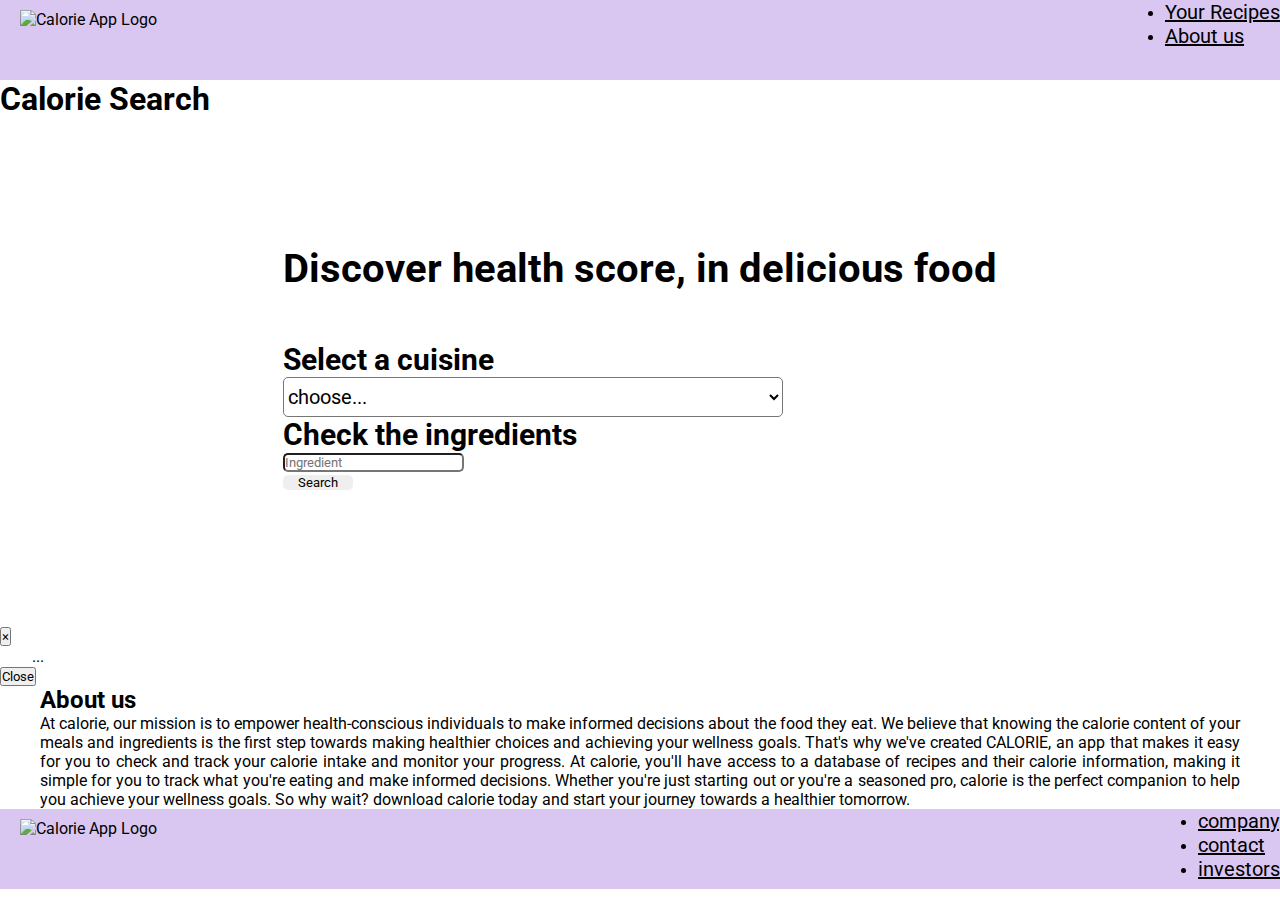
==== commit 64f2bcbb: "fix the problem with drop down menue on small screens" ====
--- a/index.html
+++ b/index.html
@@ -56,10 +56,11 @@
               <div
                 class="card-one d-flex align-items-center card bg-transparent border-0 col-12 col-sm-12 col-md-12 col-lg-6 col-xl-6"
               >
-                <div class="input-group justify-content-center">
-                  <label class="input-group-text" for="inputGroupSelect01"
+               <label class="input-group-text" for="select-cuisine"
                     >Select a cuisine</label
                   >
+                <div class="input-group mb-3 justify-content-center">
+                 
                   <select class="form-select" id="select-cuisine">
                     <option selected>choose...</option>
                   </select>
@@ -68,8 +69,10 @@
               <div
                 class="card-2 d-flex align-items-center card bg-transparent border-0 col-12 col-sm-12 col-md-12 col-lg-6 col-xl-6"
               >
-                <h2 class="choose-ingredientes">Check the ingredients</h2>
-                <div class="input-group">
+              <label class="input-group-text" for="search-inputII"
+                    >Check the ingredients</label
+                  >
+                <div class="input-group mb-3">
                   <input
                     id="search-input"
                     type="text"
@@ -78,6 +81,7 @@
                     aria-label="Username"
                     aria-describedby="basic-addon1"
                   />
+                  <div class="input-group-append">
                   <button type="submit" id="search-btn">Search</button>
                 </div>
               </div>
@@ -144,18 +148,18 @@
                   <p>
                     At calorie, our mission is to empower health-conscious
                     individuals to make informed decisions about the food they
-                    eat. we believe that knowing the calorie content of your
+                    eat. We believe that knowing the calorie content of your
                     meals and ingredients is the first step towards making
-                    healthier choices and achieving your wellness goals. that's
-                    why we've created calorie, an app that makes it easy for you
-                    to track your calorie intake and monitor your progress. with
-                    calorie, you'll have access to a database of foods and their
-                    calorie information, making it simple for you to track what
-                    you're eating and make informed decisions. whether you're
-                    just starting out or you're a seasoned pro, calorie is the
-                    perfect companion to help you achieve your wellness goals.
-                    So why wait? download calorie today and start your journey
-                    towards a healthier tomorrow.
+                    healthier choices and achieving your wellness goals. That's
+                    why we've created CALORIE, an app that makes it easy for you
+                    to check and track your calorie intake and monitor your
+                    progress. At calorie, you'll have access to a database of
+                    recipes and their calorie information, making it simple for
+                    you to track what you're eating and make informed decisions.
+                    Whether you're just starting out or you're a seasoned pro,
+                    calorie is the perfect companion to help you achieve your
+                    wellness goals. So why wait? download calorie today and
+                    start your journey towards a healthier tomorrow.
                   </p>
                 </div>
               </div>
